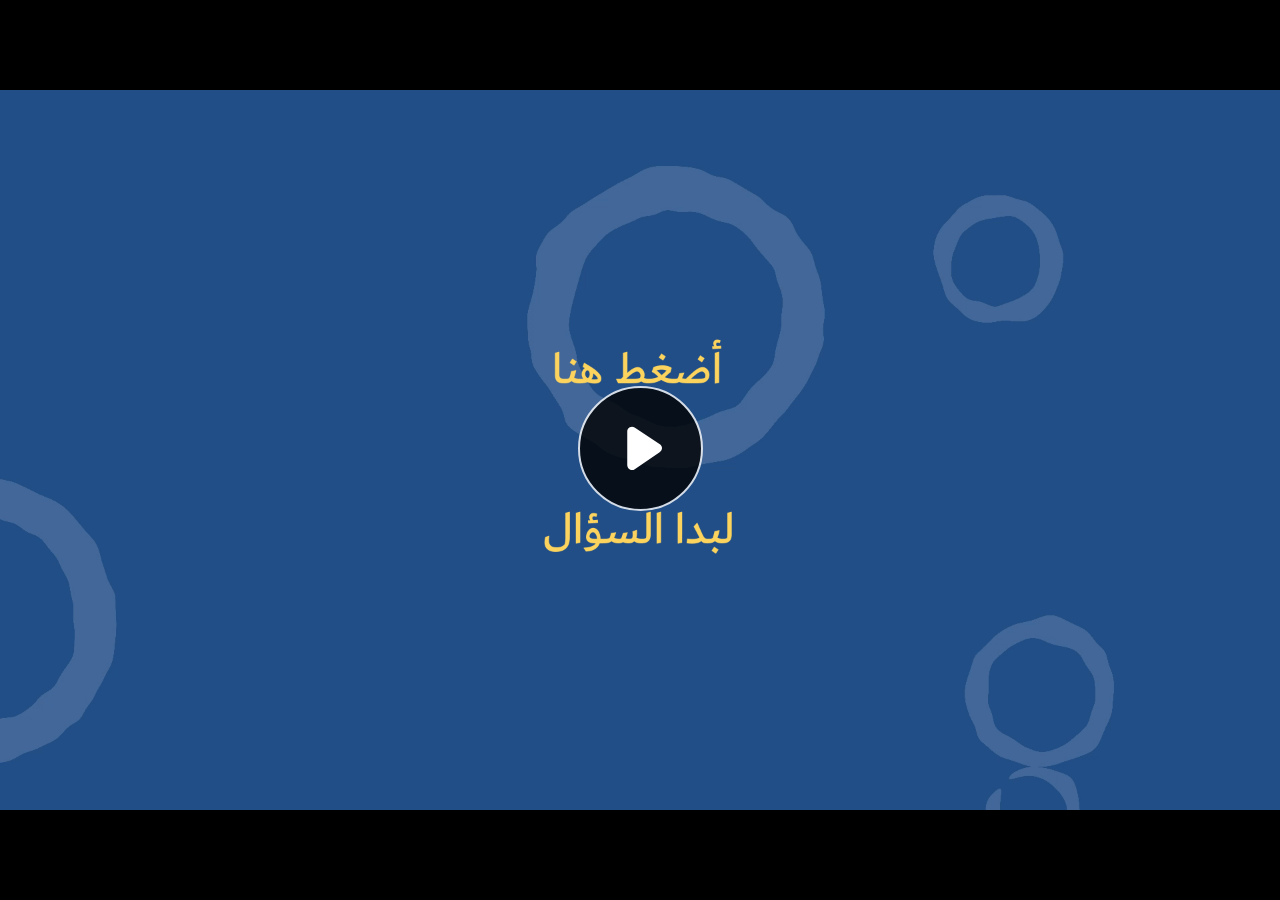
==== index.html @ 85e9596c "G4 AR REV" ====
﻿<!doctype html>
<html lang="en-US">
<head>
  <meta charset="utf-8">
  <!-- Created using Storyline 360 - http://www.articulate.com  -->
  <!-- version: 3.69.28997.0 -->
  <title>G4 AR Q7</title>
  <meta http-equiv="x-ua-compatible" content="IE=edge"/>
  <meta name="viewport" content="width=device-width,initial-scale=1,user-scalable=no,shrink-to-fit=no,minimal-ui"/>
  <meta name="apple-mobile-web-app-capable" content="yes"/>
  <style>
    html, body { height: 100%; padding: 0; margin: 0 }
    #app { height: 100%; width: 100%; }
  </style>

  <script>
    window.DS = {};
    window.globals = {
      DATA_PATH_BASE: '',
      HAS_FRAME: true,
      HAS_SLIDE: true,

      lmsPresent: false,
      tinCanPresent: false,
      cmi5Present: false,
      aoSupport: false,
      scale: 'noscale',
      captureRc: false,
      browserSize: 'optimal',
      bgColor: '#282828',
      features: 'AccessibleVideo,ConnectionMessages,FullScreenToggle,InsertSvgPicture,LayerPresentAsDialog,MultipleQuizTracking,UpdatedThemeEditor',
      themeName: 'unified',
      preloaderColor: '#FFFFFF',
      suppressAnalytics: false,
      productChannel: 'stable',
      publishSource: 'storyline',
      aid: 'aid|b421d26d-fbc6-42c6-bcc0-f542d4e791cf',
      cid: '28c22962-cf52-42b7-b49f-55ad1c230187',
      playerVersion: '3.69.28997.0',
      publishTimestamp: '2022-12-01T13:16:02.9876521Z',
      maxIosVideoElements: 10,
      connectionSettings: { message: 'You%20are%20offline.%20Trying%20to%20reconnect...', useDarkTheme: false },

      
      parseParams: function(qs) {
        if (window.globals.parsedParams != null) {
          return window.globals.parsedParams;
        }
        qs = (qs || window.location.search.substr(1)).split('+').join(' ');
        var params = {},
            tokens,
            re = /[?&]?([^=]+)=([^&]*)/g;

        while (tokens = re.exec(qs)) {
          params[decodeURIComponent(tokens[1]).trim()] =
            decodeURIComponent(tokens[2]).trim();
        }
        window.globals.parsedParams = params;
        return params;
      }

    };
  </script>
  <script>
    var isIe11 = ('ActiveXObject' in window || window.MSBlobBuilder != null)
      && window.msCrypto != null && !window.ActiveXObject;
    if (isIe11) {
      window.globals.unsupportedBrowser = true;
      document.write(atob('[base64]'));
    }
  </script>
  
  <script>window.THREE = { };</script>
  
</head>
<body style="background: #282828" class="cs-HTML theme-unified">
  <!-- 360 -->
  <script>!function(e){var i=/iPhone/i,o=/iPod/i,n=/iPad/i,t=/(?=.*\bAndroid\b)(?=.*\bMobile\b)/i,d=/Android/i,s=/(?=.*\bAndroid\b)(?=.*\bSD4930UR\b)/i,b=/(?=.*\bAndroid\b)(?=.*\b(?:KFOT|KFTT|KFJWI|KFJWA|KFSOWI|KFTHWI|KFTHWA|KFAPWI|KFAPWA|KFARWI|KFASWI|KFSAWI|KFSAWA)\b)/i,r=/IEMobile/i,h=/(?=.*\bWindows\b)(?=.*\bARM\b)/i,a=/BlackBerry/i,l=/BB10/i,p=/Opera Mini/i,f=/(CriOS|Chrome)(?=.*\bMobile\b)/i,u=/(?=.*\bFirefox\b)(?=.*\bMobile\b)/i,c=new RegExp("(?:Nexus 7|BNTV250|Kindle Fire|Silk|GT-P1000)","i"),w=function(e,i){return e.test(i)},A=function(e){var A=e||navigator.userAgent,v=A.split("[FBAN");if(void 0!==v[1]&&(A=v[0]),this.apple={phone:w(i,A),ipod:w(o,A),tablet:!w(i,A)&&w(n,A),device:w(i,A)||w(o,A)||w(n,A)},this.amazon={phone:w(s,A),tablet:!w(s,A)&&w(b,A),device:w(s,A)||w(b,A)},this.android={phone:w(s,A)||w(t,A),tablet:!w(s,A)&&!w(t,A)&&(w(b,A)||w(d,A)),device:w(s,A)||w(b,A)||w(t,A)||w(d,A)},this.windows={phone:w(r,A),tablet:w(h,A),device:w(r,A)||w(h,A)},this.other={blackberry:w(a,A),blackberry10:w(l,A),opera:w(p,A),firefox:w(u,A),chrome:w(f,A),device:w(a,A)||w(l,A)||w(p,A)||w(u,A)||w(f,A)},this.seven_inch=w(c,A),this.any=this.apple.device||this.android.device||this.windows.device||this.other.device||this.seven_inch,this.phone=this.apple.phone||this.android.phone||this.windows.phone,this.tablet=this.apple.tablet||this.android.tablet||this.windows.tablet,"undefined"==typeof window)return this},v=function(){var e=new A;return e.Class=A,e};"undefined"!=typeof module&&module.exports&&"undefined"==typeof window?module.exports=A:"undefined"!=typeof module&&module.exports&&"undefined"!=typeof window?module.exports=v():"function"==typeof define&&define.amd?define("isMobile",[],e.isMobile=v()):e.isMobile=v()}(this);
    window.isMobile.apple.tablet = window.isMobile.apple.tablet ||
      (navigator.platform === 'MacIntel' && navigator.maxTouchPoints > 1);
    window.isMobile.apple.device = window.isMobile.apple.device || window.isMobile.apple.tablet;
    window.isMobile.tablet = window.isMobile.tablet || window.isMobile.apple.tablet;
    window.isMobile.any = window.isMobile.any || window.isMobile.apple.tablet;
  </script>

  <div id="focus-sink" tabindex="-1"></div>

  <div id="preso"></div>
  <script>
    (function() {

      var classTypes = [ 'desktop', 'mobile', 'phone', 'tablet' ];

      var addDeviceClasses = function(prefix, testObj) {
        var curr, i;
        for (i = 0; i < classTypes.length; i++) {
          curr = classTypes[i];
          if (testObj[curr]) {
            document.body.classList.add(prefix + curr);
          }
        }
      };

      var params = window.globals.parseParams(),
          isDevicePreview = params.devicepreview === '1',
          isPhoneOverride = params.deviceType === 'phone' || (isDevicePreview && params.phone == '1'),
          isTabletOverride = (params.deviceType === 'tablet' || isDevicePreview) && !isPhoneOverride,
          isMobileOverride = isPhoneOverride || isTabletOverride;

      var deviceView = {
        desktop: !window.isMobile.any && !isMobileOverride,
        mobile: window.isMobile.any || isMobileOverride,
        phone: isPhoneOverride || (window.isMobile.phone && !isTabletOverride),
        tablet: isTabletOverride || window.isMobile.tablet
      };

      window.globals.deviceView = deviceView;
      window.isMobile.desktop = !window.isMobile.any;
      window.isMobile.mobile = window.isMobile.any;

      addDeviceClasses('view-', deviceView);

    })();
  </script>
  
  <script src='story_content/user.js' type=text/javascript></script>
  <div class="slide-loader"></div>

  <script>
    var doc = document, loader = doc.body.querySelector('.slide-loader'); [ 1, 2, 3 ].forEach(function(n) { var d = doc.createElement('div'); d.style.backgroundColor = window.globals.preloaderColor; d.classList.add('mobile-loader-dot'); d.classList.add('dot' + n); loader.appendChild(d); });
  </script>

  <div class="mobile-load-title-overlay" style="display: none">
    <div class="mobile-load-title">G4 AR Q7</div>
  </div>

  <div class="mobile-chrome-warning"></div>

  
<style>
  .warn-connection-dialog {
    display: none;
    background: transparent;
    pointer-events: none;
    position: fixed;
    left: 0;
    top: 0;
    width: 100%;
    height: 100%;
    z-index: 999;
  }

  .warn-connection-content {
    border-radius: 4px;
    background: white;
    border: 1px solid #E7E7E7;
    color: #333333;
    box-shadow: 0 2px 4px rgba(0, 0, 0, 0.25);
    transition: all 150ms ease-out;
    position: absolute;
    white-space: nowrap;
  }

  .view-phone.is-landscape .warn-connection-content {
    left: 23px;
    bottom: 23px;
  }

  .view-tablet.is-landscape .warn-connection-content {
    left: 50%;
    top: 20px;
    transform: translateX(-50%);
  }

  .is-portrait .warn-connection-content {
    transform: translate(-50%, calc(-100% - 15px));
  }

  .warn-connection-content p {
    display: inline-block;
    margin: 0 8px 0 0;
    line-height: 33px;
    font-size: 11px;
  }

  .warn-connection-content svg {
    position: relative;
    vertical-align: middle;
    margin: 0 2px 2px 8px;
  }

  .view-desktop .warn-connection-content {
    left: 1.5em;
    bottom: 1.5em;
  }

  .view-desktop .warn-connection-content p {
    font-size: 1.1em;
  }

  .is-offline .warn-connection-dialog {
    display: block;
  }

  .is-offline .cs-panel * {
    pointer-events: none !important;
  }

  .is-offline .cs-panel {
    pointer-events: all !important;
  }

  .is-offline #nav-controls * {
    pointer-events: none !important;
  }

  .is-offline #nav-controls {
    pointer-events: all !important;
  }
</style>

<div class="warn-connection-dialog">
  <div class="warn-connection-content">
    <svg width="17" height="15" viewBox="0 0 17 15" xmlns="http://www.w3.org/2000/svg">
      <path fill="#8F0000" stroke="white" d="M16.07,12.98 L15.88,12.23 L9.51,1.21 C8.97,0.26,7.6,0.26,7.06,1.21 L0.69,12.23 C0.15,13.16,0.81,14.36,1.91,14.36 H14.65 C15.47,14.36,16.05,13.7,16.07,12.98 Z"/>
      <path fill="white" stroke="white" d="M8.58,5.5 C8.35,5.28,8.5,5.35,8.21,5.32 C8.09,5.35,7.97,5.49,7.96,5.67 C7.97,5.79,7.98,5.92,7.98,6.04 L7.98,6.04 C7.99,6.17,8,6.31,8.01,6.43 L8.01,6.44 C8.03,6.92,8.06,7.41,8.09,7.9 L8.09,7.9 C8.12,8.39,8.14,8.88,8.17,9.37 C8.17,9.39,8.18,9.42,8.2,9.44 C8.23,9.46,8.25,9.47,8.28,9.47 C8.31,9.47,8.34,9.46,8.35,9.44 C8.37,9.43,8.38,9.4,8.39,9.35 L8.39,9.34 C8.39,9.24,8.4,9.15,8.4,9.05 L8.4,9.05 C8.41,8.96,8.41,8.86,8.42,8.75 C8.43,8.44,8.45,8.12,8.47,7.81 L8.47,7.81 C8.49,7.49,8.51,7.18,8.53,6.87 C8.55,6.46,8.56,6.05,8.59,5.64 L8.6,5.62 C8.6,5.57,8.59,5.53,8.58,5.5 L8.21,5.32 Z"/>
      <circle fill="white" stroke="white" cx="8.3" cy="11.35" r="0.3"/>
    </svg>
    <p>You are offline. Trying to reconnect...</p>
  </div>
</div>

<script>
  (function() {
    window.DS.connection = {
      warningShown: false,
      assets: {},
      loadingAssetGroup: false,
      retryDelay: 500
    };

    // @TODO this is POC code and can be cleaned up a bit more if we move forward
    // with the feature



    // The `window.globals.features` variable must be set in `webpack.dev.config` when testing locally - it is not enough
    // to have it in the data - but it must be set there as well.
    var useConnectionMessages = window.AbortController != null &&
      window.location.protocol != 'file:' &&
      window.globals.features.indexOf('ConnectionMessages') != -1;

    window.DS.connection.useConnectionMessages = useConnectionMessages

    var assetCount = 0;
    var checkLoadedId;
    var connectionSettings = window.globals.connectionSettings;

    if (useConnectionMessages && connectionSettings != null) {
      var contentEl = document.querySelector('.warn-connection-content');
      var messageEl = contentEl.querySelector('p')

      if (connectionSettings.useDarkTheme) {
        contentEl.style.borderColor = '#BABBBA';
        contentEl.style.backgroundColor = '#282828';
        contentEl.style.color = '#FFFFFF';
      }

      if (connectionSettings.message != null) {
        messageEl.textContent = window.decodeURIComponent(connectionSettings.message);
      }
    }

    function checkAssetsReady() {
      for (var i in DS.connection.assets) {
        if (!DS.connection.assets[i].success) {
          return false;
        }
      }
      return true;
    }

    function stopAssetGroup() {
      if (!useConnectionMessages) { return; }

      assetCount = 0;

      DS.connection.oldAssetGroup = DS.connection.assets;
      DS.connection.assets = {};
      DS.connection.loadingAssetGroup = false;
      clearInterval(checkLoadedId);
    }

    function startAssetGroup() {
      if (!useConnectionMessages) { return; }
      var ticks = 0;
      clearInterval(checkLoadedId);
      checkLoadedId = setInterval(function() {
        var loaded = 0;
        if (assetCount === 0 && loaded === 0) {
          clearInterval(checkLoadedId);
          return;
        }

        for (var i in DS.connection.assets) {
          if (DS.connection.assets[i].success) {
            loaded++;
          }
        }

        if (assetCount === loaded && checkAssetsReady()) {
          for (var i in DS.connection.assets) {
            if (DS.connection.assets[i].action) {
              DS.connection.assets[i].action();
            }
          }
          hideWarning();
          stopAssetGroup();
        }
      }, 100)
    }

    function requiredAsset(url, action, retry, type) {
      if (!useConnectionMessages) { return; }
      if (DS.connection.assets[url]) { return; }

      DS.connection.assets[url] = {
        success: false, action: action, retry: retry, type: type
      };
      assetCount = Object.keys(DS.connection.assets).length;
      if (!DS.connection.loadingAssetGroup) {
        startAssetGroup();
      }
      DS.connection.loadingAssetGroup = true;
    }

    function assetLoaded(url) {
      if (!useConnectionMessages) { return; }
      if (DS.connection.assets[url]) {
        DS.connection.assets[url].success = true;
      }
    }

    function assetFailed(url) {
      if (!useConnectionMessages) { return; }
      if (!DS.connection.assets[url]) {
        if (/\.js$/.test(url)) {
          setTimeout(function() {
            if (DS.connection.lastSlideLoaded != null) {
              DS.connection.lastSlideLoaded();
            }
          }, DS.connection.retryDelay);
        }
        return;
      }
      if (!DS.connection.warningShown) { showWarning(); }
      if (DS.connection.assets[url].retry) {
        setTimeout(function() {
          if (!DS.connection.assets[url].success) {
            DS.connection.assets[url].retry()
          }
        }, DS.connection.retryDelay);
      }
    }

    function hideWarning() {
      document.body.classList.remove('is-offline');
      DS.connection.warningShown = false;
    }
    DS.connection.hideWarning = hideWarning

    function showWarning(btn) {
      document.body.classList.add('is-offline')
      DS.connection.warningShown = true;
      updateWarningPosition();
    }

    function updateWarningPosition() {
      if (!DS.connection.warningShown) {
        return;
      }

      var isPortrait = document.body.classList.contains('is-portrait');
      var warningEl = document.querySelector('.warn-connection-content');

      if (isPortrait) {
        var slide = document.querySelector('.primary-slide');
        var slideRect = slide.getBoundingClientRect();

        warningEl.style.top = `${slideRect.top}px`
        warningEl.style.left = `${slideRect.left + slideRect.width / 2}px`
      } else {
        warningEl.style.top = null;
        warningEl.style.left = null;
      }

      window.requestAnimationFrame(updateWarningPosition);
    }

    // these will all be noops if the feature flag isn't set in
    // the data and `window.globals.features`
    DS.connection.requiredAsset = requiredAsset;
    DS.connection.assetLoaded = assetLoaded;
    DS.connection.assetFailed = assetFailed;
    DS.connection.stopAssetGroup = stopAssetGroup;
    DS.connection.startAssetGroup = startAssetGroup;
  })();
</script>


  <script>
    
    if (window.autoSpider && window.vInterfaceObject) {
      document.querySelector('.mobile-load-title-overlay').style.display = 'none';
    }
  </script>

  

  <link rel="stylesheet" href="html5/data/css/output.min.css" data-noprefix/>
</body>
<script src="html5/lib/scripts/bootstrapper.min.js"></script>
</html>
---- html5/data/css/output.min.css ----
@font-face {
  font-family: 'LatoBold Charset1_ Bold0721B76B';
  src: url('[data-uri]');
  font-style: normal;
  font-weight: normal;
}
@font-face {
  font-family: 'Lato Charset1_ 5e6Li6mH6DFB8299';
  src: url('[data-uri]');
  font-style: normal;
  font-weight: normal;
}
@font-face {
  font-family: 'Dubai Charset1_ 5fTu2Fq7E9A4AC2';
  src: url('[data-uri]');
  font-style: normal;
  font-weight: normal;
}
@font-face {
  font-family: 'Arial Charset1_ 6Ni84mKB35016BB';
  src: url('[data-uri]');
  font-style: normal;
  font-weight: normal;
}
@font-face {
  font-family: 'DubaiBold Charset1_BoldE6E745BE';
  src: url('[data-uri]');
  font-style: normal;
  font-weight: normal;
}
@font-face {
  font-family: 'Dubai Charset0_v8wz5Y8k741D6E07';
  src: url('[data-uri]');
  font-style: normal;
  font-weight: normal;
}
@font-face {
  font-family: 'Arial Charset0_v8wz5YMo9EE9FF07';
  src: url('[data-uri]');
  font-style: normal;
  font-weight: normal;
}
@font-face {
  font-family: 'DubaiBold Charset0_BoldD2773439';
  src: url('[data-uri]');
  font-style: normal;
  font-weight: normal;
}
.cs-HTML {
  background: rgba(40, 40, 40, 1);
}
.cs-npnxnanbnsnfns00000000001 .cs-infopanel  {
  box-shadow: 0 1px 0 rgba(0, 0, 0, 0);
  background: rgba(255, 255, 255, 1);
}
.cs-npnxnanbnsnfns00000000001 .cs-infopanel .cs-link {
  color: rgba(186, 187, 186, 1);
}
.cs-npnxnanbnsnfns00000000001 .cs-infopanel .cs-link:hover {
  color: rgba(255, 255, 255, 1);
}
.cs-npnxnanbnsnfns00000000001 .cs-infopanel .cs-name {
  color: rgba(68, 68, 68, 1);
}
.cs-npnxnanbnsnfns00000000001 .cs-infopanel .cs-title {
  color: rgba(153, 153, 153, 1);
}
.cs-npnxnanbnsnfns00000000001 .cs-infopanelpopup  {
  box-shadow: 0 1px 0 rgba(0, 0, 0, 0);
  background: rgba(0, 0, 0, 0);
}
.cs-npnxnanbnsnfns00000000001 .cs-infopanelpopup .cs-link {
  color: rgba(255, 0, 0, 1);
}
.cs-npnxnanbnsnfns00000000001 .cs-infopanelpopup .cs-link:hover {
  color: rgba(255, 255, 255, 1);
}
.cs-npnxnanbnsnfns00000000001 .cs-infopanelpopup .cs-name {
  color: rgba(255, 255, 255, 1);
}
.cs-npnxnanbnsnfns00000000001 .cs-infopanelpopup .cs-bio {
  color: rgba(186, 187, 186, 1);
}
.cs-npnxnanbnsnfns00000000001 .cs-timer  {
  color: rgba(186, 187, 186, 1);
}
.cs-npnxnanbnsnfns00000000001 .cs-duration stop:first-child {
  stop-color: rgba(60, 60, 60, 1);
}
.cs-npnxnanbnsnfns00000000001 .cs-duration stop:last-child {
  stop-color: rgba(60, 60, 60, 1);
}
.cs-npnxnanbnsnfns00000000001 .cs-elapsed stop:first-child {
  stop-color: rgba(254, 227, 71, 1);
}
.cs-npnxnanbnsnfns00000000001 .cs-elapsed stop:last-child {
  stop-color: rgba(254, 227, 71, 1);
}
.cs-npnxnanbnsnfns00000000001 .cs-timer .cs-pie .cs-innerstroke {
  stroke: rgba(199, 199, 199, 1);
}
.cs-npnxnanbnsnfns00000000001 .cs-timer .cs-pie .cs-innerborder {
  stroke: rgba(255, 255, 255, 1);
}
.cs-npnxnanbnsnfns00000000001 .cs-window  {
  box-shadow: 0 8px 5px rgba(0, 0, 0, 0.2);
  border-color: rgba(49, 99, 0, 0);
  background: rgba(33, 33, 33, 1);
  color: rgba(248, 248, 248, 1);
}
.cs-npnxnanbnsnfns00000000001 .cs-window .cs-diva {
  border-color: rgba(78, 78, 78, 1);
}
.cs-npnxnanbnsnfns00000000001 .cs-window .cs-divb {
  border-color: rgba(78, 78, 78, 0);
}
.cs-npnxnanbnsnfns00000000001 .cs-editor .cs-editor-slide {
  color: rgba(226, 226, 226, 1);
}
.cs-npnxnanbnsnfns00000000001 .cs-editor .cs-editor-html {
  color: rgba(186, 187, 186, 1);
}
.cs-npnxnanbnsnfns00000000001 .cs-editor .cs-editor-button {
  text-shadow: 0 1px 0 rgba(0, 0, 0, 0);
  color: rgba(255, 255, 255, 1);
  border-color: rgba(211, 211, 211, 1);
  background: rgba(34, 34, 34, 1);
}
.cs-npnxnanbnsnfns00000000001 .cs-editor .cs-editor-button:hover {
  background: rgba(68, 68, 68, 1);
}
.cs-npnxnanbnsnfns00000000001 .cs-editor .cs-editor-button:active {
  background: rgba(68, 68, 68, 1);
}
.cs-npnxnanbnsnfns00000000001 .cs-listitem  {
  color: rgba(186, 187, 186, 1);
  border-color: none;
  border: 1px solid transparent;
}
.cs-npnxnanbnsnfns00000000001 .cs-listitem:hover {
  background: rgba(255, 255, 255, 0.06);
  border-color: rgba(108, 108, 108, 1) !important;
  border-width: 1px;
  border-radius: 2px;
  border-style: solid;
  box-sizing: border-box;
}
.cs-npnxnanbnsnfns00000000001 .cs-listitem.hover {
  background: rgba(255, 255, 255, 0.06);
  border-color: rgba(108, 108, 108, 1) !important;
  border-width: 1px;
  border-radius: 2px;
  border-style: solid;
  box-sizing: border-box;
}
.cs-npnxnanbnsnfns00000000001 .cs-glossary  {
  color: rgba(186, 187, 186, 1);
}
.cs-npnxnanbnsnfns00000000001 .cs-glossary .cs-scrolling-panel {
  background: rgba(0, 0, 0, 0);
}
.cs-npnxnanbnsnfns00000000001 .cs-glossary .cs-term.cs-selected .cs-choice-list-trigger {
  color: rgba(255, 255, 255, 1);
  background: rgba(255, 255, 255, 1);
}
.cs-npnxnanbnsnfns00000000001 .cs-glossary .cs-term.cs-selected .cs-choice-list-trigger:focus {
  color: rgba(255, 255, 255, 1);
  background: rgba(255, 255, 255, 1);
}
.cs-npnxnanbnsnfns00000000001 .cs-glossary .cs-term:hover .cs-choice-list-trigger {
  background: rgba(186, 187, 186, 1);
}
.cs-npnxnanbnsnfns00000000001 .cs-glossary .cs-term.hover .cs-choice-list-trigger {
  background: rgba(186, 187, 186, 1);
}
.cs-npnxnanbnsnfns00000000001 .cs-glossary .cs-term .cs-choice-list-trigger:focus {
  background: rgba(186, 187, 186, 1);
}
.cs-npnxnanbnsnfns00000000001 .cs-glossary .cs-diva {
  border-color: rgba(0, 0, 0, 0);
}
.cs-npnxnanbnsnfns00000000001 .cs-glossary .cs-divb {
  border-color: rgba(0, 0, 0, 0);
}
.cs-npnxnanbnsnfns00000000001 .cs-glossary .cs-divc {
  border-color: rgba(0, 0, 0, 0);
}
.cs-npnxnanbnsnfns00000000001 .cs-glossary .cs-heading {
  color: rgba(248, 248, 248, 1);
  font-weight: 700;
}
.note-content p span {
  color: rgba(186, 187, 186, 1);
  line-height: 1.4em;
  font-size: 103.769%;
}
.cs-npnxnanbnsnfns00000000001 .cs-resource .cs-separator {
  border-color: rgba(0, 0, 0, 0);
}
.cs-npnxnanbnsnfns00000000001 .cs-outline  {
  color: rgba(45, 45, 45, 1);
}
.cs-npnxnanbnsnfns00000000001 .cs-outline .cs-diva {
  border-color: rgba(0, 0, 0, 0);
}
.cs-npnxnanbnsnfns00000000001 .cs-outline .cs-divb {
  border-color: rgba(0, 0, 0, 0);
}
.cs-npnxnanbnsnfns00000000001 .cs-outline .cs-divc {
  border-color: rgba(0, 0, 0, 0);
}
.cs-npnxnanbnsnfns00000000001 .cs-outline .cs-search-filter:hover {
  color: rgba(0, 0, 0, 0);
}
.cs-npnxnanbnsnfns00000000001 .cs-outline .cs-search-filter.hover {
  color: rgba(0, 0, 0, 0);
}
.cs-npnxnanbnsnfns00000000001 .cs-transcript  {
  color: rgba(255, 255, 255, 1);
}
.cs-npnxnanbnsnfns00000000001 .cs-transcript .cs-div {
  border-color: rgba(0, 0, 0, 0);
}
.cs-npnxnanbnsnfns00000000001 .cs-tabs:not(.topmenu-item) {
  color: rgba(248, 248, 248, 1);
}
.cs-npnxnanbnsnfns00000000001 .cs-tabs .cs-inner-button:not(.topmenu-item) {
  text-shadow: 0 1px 0 rgba(0, 0, 0, 0);
}
.cs-npnxnanbnsnfns00000000001 .cs-tabs:hover:not(.topmenu-item) {
  color: rgba(248, 248, 248, 1);
}
.cs-npnxnanbnsnfns00000000001 .cs-tabs.cs-selected {
  background: rgba(0, 0, 0, 0);
  color: rgba(248, 248, 248, 1);
}
.cs-npnxnanbnsnfns00000000001 .cs-seekcontrol  {
  background: rgba(0, 0, 0, 0);
  border-color: rgba(0, 0, 0, 0);
}
.cs-npnxnanbnsnfns00000000001 .cs-seekcontrol .cs-button:hover .cs-icon {
  fill: rgba(255, 255, 255, 1);
}
.cs-npnxnanbnsnfns00000000001 .cs-seekcontrol .cs-button.hover .cs-icon {
  fill: rgba(255, 255, 255, 1);
}
.cs-npnxnanbnsnfns00000000001 .cs-seekcontrol .cs-button .cs-icon-shadow {
  fill: rgba(0, 0, 0, 0);
}
.cs-npnxnanbnsnfns00000000001 .cs-seekcontrol .cs-button .cs-icon {
  fill: rgba(180, 180, 180, 1);
}
.cs-npnxnanbnsnfns00000000001 .cs-seekcontrol .cs-seek .cs-fill {
  background: rgba(255, 255, 255, 0.6);
}
.cs-npnxnanbnsnfns00000000001 .cs-seekcontrol .cs-seek {
  background: rgba(108, 108, 108, 1);
  border-color: rgba(0, 0, 0, 0);
}
.cs-npnxnanbnsnfns00000000001 .cs-searchinput .cs-input {
  color: rgba(186, 187, 186, 1);
  border-color: rgba(0, 0, 0, 0);
  background: rgba(255, 255, 255, 0.06);
}
.cs-npnxnanbnsnfns00000000001 .cs-searchinput .cs-input:focus {
  color: rgba(248, 248, 248, 1);
  background: rgba(41, 41, 41, 1);
}
.cs-npnxnanbnsnfns00000000001 .cs-searchinput .cs-input:hover {
  box-shadow: inset 0 0 1px 0 rgba(69, 126, 19, 0);
}
.cs-npnxnanbnsnfns00000000001 .cs-searchinput .cs-input.hover {
  box-shadow: inset 0 0 1px 0 rgba(69, 126, 19, 0);
}
.cs-npnxnanbnsnfns00000000001 .cs-searchinput .cs-button .cs-icon {
  fill: rgba(186, 187, 186, 1);
}
.cs-npnxnanbnsnfns00000000001 .cs-searchinput .cs-button:hover {
  fill: rgba(63, 133, 0, 1);
}
.cs-npnxnanbnsnfns00000000001 .cs-searchinput .cs-button.hover {
  fill: rgba(63, 133, 0, 1);
}
.cs-npnxnanbnsnfns00000000001 .cs-menu  {
  box-shadow: 0 1px 0 rgba(0, 0, 0, 0);
  background: rgba(33, 33, 33, 1);
}
.cs-npnxnanbnsnfns00000000001 .cs-topmenu-item.active .cs-tab {
  background: rgba(33, 33, 33, 1);
}
.cs-npnxnanbnsnfns00000000001 .cs-logo  {
  box-shadow: 0 1px 0 rgba(37, 75, 0, 1);
  background: rgba(255, 255, 255, 0);
}
.cs-npnxnanbnsnfns00000000001 .cs-checkbox  {
  color: rgba(255, 255, 255, 1);
}
.cs-npnxnanbnsnfns00000000001 .cs-checkbox:hover {
  border-color: rgba(175, 221, 130, 1);
}
.cs-npnxnanbnsnfns00000000001 .cs-checkbox.hover {
  border-color: rgba(175, 221, 130, 1);
}
.cs-npnxnanbnsnfns00000000001 .cs-checkbox .cs-box {
  color: rgba(255, 255, 255, 1);
  border-color: rgba(42, 83, 0, 1);
}
.cs-npnxnanbnsnfns00000000001 .cs-checkbox .cs-box:checked::after {
  color: rgba(43, 196, 0, 1);
}
.cs-npnxnanbnsnfns00000000001 .cs-button  {
  text-shadow: 0 1px 0 rgba(0, 0, 0, 0);
  color: rgba(186, 187, 186, 1);
  border-color: rgba(0, 0, 0, 0);
  background: rgba(0, 0, 0, 0);
  box-shadow: 0 1px 0 rgba(0, 0, 0, 0);
}
.cs-npnxnanbnsnfns00000000001 .cs-button .cs-icon {
  fill: rgba(186, 187, 186, 1);
}
.cs-npnxnanbnsnfns00000000001 .cs-button .cs-icon-shadow {
  fill: rgba(0, 0, 0, 0);
}
.cs-npnxnanbnsnfns00000000001 .cs-button:hover {
  background: rgba(248, 248, 248, 1);
}
.cs-npnxnanbnsnfns00000000001 .cs-button.hover {
  background: rgba(248, 248, 248, 1);
}
.cs-npnxnanbnsnfns00000000001 .cs-button:active {
  background: rgba(0, 0, 0, 0);
}
.cs-npnxnanbnsnfns00000000001 .cs-button.cs-disabled:hover {
  background: rgba(0, 0, 0, 0);
}
.cs-npnxnanbnsnfns00000000001 .cs-button.cs-disabled.hover {
  background: rgba(0, 0, 0, 0);
}
.cs-npnxnanbnsnfns00000000001 .cs-button.cs-disabled:active {
  background: rgba(0, 0, 0, 0);
}
.cs-npnxnanbnsnfns00000000001 .cs-button.cs-volume:hover {
  background: rgba(0, 0, 0, 0);
}
.cs-npnxnanbnsnfns00000000001 .cs-button.cs-volume.hover {
  background: rgba(0, 0, 0, 0);
}
.cs-npnxnanbnsnfns00000000001 .cs-button.cs-volume:active {
  background: rgba(0, 0, 0, 0);
}
.cs-npnxnanbnsnfns00000000001.cs-base  {
  color: rgba(186, 187, 186, 1);
  border-color: rgba(40, 40, 40, 1);
  background: rgba(40, 40, 40, 1);
}
.cs-npnxnanbnsnfns00000000001.cs-base .cs-separator .cs-diva {
  background: rgba(69, 69, 69, 1);
}
.cs-npnxnanbnsnfns00000000001.cs-base .cs-separator .cs-divb {
  background: rgba(0, 0, 0, 0);
}
.cs-npnxnanbnsnfns00000000001.cs-base .cs-topmenu-item.active .cs-tab {
  border-color: rgba(69, 69, 69, 1);
}
.cs-npnxnanbnsnfns00000000001.cs-base .cs-topmenu-item.active .cs-panel {
  border-color: rgba(69, 69, 69, 1);
}
.cs-npnxnanbnsnfns00000000001.cs-base .cs-left {
  background: rgba(33, 33, 33, 1);
}
.cs-npnxnanbnsnfns00000000001.cs-base .cs-area-primary .cs-slide-container {
  background: rgba(40, 40, 40, 1);
}
.cs-npnxnanbnsnfns00000000001.cs-base.cs-custom-theme .cs-brandhighlight-bg {
  background: rgba(79, 189, 244, 1) !important;
}
.cs-npnxnanbnsnfns00000000001.cs-base.cs-custom-theme .cs-brandhighlight-secondary-bg {
  background: rgba(255, 255, 255, 1) !important;
}
.cs-npnxnanbnsnfns00000000001.cs-base.cs-custom-theme .cs-brandhighlight-border {
  border-color: rgba(79, 189, 244, 1) !important;
}
.cs-npnxnanbnsnfns00000000001.cs-base.cs-custom-theme .cs-brandhighlight-text {
  color: rgba(79, 189, 244, 1) !important;
}
.cs-npnxnanbnsnfns00000000001.cs-base.cs-custom-theme .cs-brandhighlight-fill {
  fill: rgba(79, 189, 244, 1) !important;
}
.cs-npnxnanbnsnfns00000000001.cs-base.cs-custom-theme .cs-listitem.cs-selected {
  background-color: rgba(255, 255, 255, 0.06) !important;
}
.cs-npnxnanbnsnfns00000000001 .cs-volume::-moz-range-thumb {
  border-color: rgba(43, 85, 0, 1);
  box-shadow: inset 0 0 1px 0 rgba(43, 85, 0, 1);
  background: rgba(255, 255, 255, 1);
}
.cs-npnxnanbnsnfns00000000001 .cs-volume::-ms-thumb {
  border-color: rgba(43, 85, 0, 1);
  box-shadow: inset 0 0 1px 0 rgba(43, 85, 0, 1);
  background: rgba(255, 255, 255, 1);
}
.cs-npnxnanbnsnfns00000000001 .cs-volume::-webkit-slider-thumb {
  border-color: rgba(43, 85, 0, 1);
  box-shadow: inset 0 0 1px 0 rgba(43, 85, 0, 1);
  background: rgba(255, 255, 255, 1);
}
.cs-npnxnanbnsnfns00000000001 .cs-volume::-moz-range-track {
  border-color: rgba(66, 140, 1, 1);
  background: rgba(108, 108, 108, 1);
}
.cs-npnxnanbnsnfns00000000001 .cs-volume::-ms-track {
  border-color: rgba(66, 140, 1, 1);
  background: rgba(108, 108, 108, 1);
}
.cs-npnxnanbnsnfns00000000001 .cs-volume::-webkit-slider-runnable-track {
  border-color: rgba(66, 140, 1, 1);
  background: rgba(108, 108, 108, 1);
}
body.show-focus .tab-focus-box {
  box-shadow: 0 0 0 1px rgba(255, 255, 0, 1), 0 0 0 3px rgba(0, 32, 96, 1), 0 0 5px 5px rgba(255, 255, 0, 1);
  border-color: transparent;
  outline: 2px transparent solid;
}
.skipnav {
  box-shadow: 0 0 0 1px rgba(255, 255, 0, 1), 0 0 0 3px rgba(0, 32, 96, 1), 0 0 5px 5px rgba(255, 255, 0, 1);
  border-color: transparent;
  outline: 2px transparent solid;
}
.cs-npnxnanbnsnfns00000000001 .cs-listitem:hover {
  color: none;
}
.cs-npnxnanbnsnfns00000000001 .cs-listitem.hover {
  color: none;
}
.cs-npnxnanbnsnfns00000000001 .cs-listitem.cs-viewed {
  color: #BABBBA;
}
.cs-npnxnanbnsnfns00000000001 .cs-listitem {
  color: #BABBBA;
}
.cs-npnxnanbnsnfns00000000001 .cs-listitem:hover .cs-icon-carrot * {
  fill: none;
}
.cs-npnxnanbnsnfns00000000001 .cs-listitem.hover .cs-icon-carrot * {
  fill: none;
}
.cs-npnxnanbnsnfns00000000001 .cs-listitem .cs-icon-carrot {
  color: none;
  top: calc(3px);
}
.cs-npnxnanbnsnfns00000000001 .cs-listitem .cs-icon-carrot .cs-shadow {
  color: #F8F8F8;
}
.cs-npnxnanbnsnfns00000000001 .item-collapsible .is-scene {
  color: #F8F8F8 !important;
  font-weight: 700;
}
.cs-npnxnanbnsnfns00000000001 .is-scene .cs-icon-carrot * {
  color: #F8F8F8 !important;
  font-weight: 700;
}
.cs-npnxnanbnsnfns00000000001 .is-scene:not(.outline-links-collapse) > a {
  color: #F8F8F8;
}
.cs-npnxnanbnsnfns00000000001 .is-scene:not(.outline-links-collapse) .cs-icon-carrot * {
  fill: none !important;
  color: #F8F8F8 !important;
}
.cs-npnxnanbnsnfns00000000001 .tabs, .cs-npnxnanbnsnfns00000000001 .cs-logo {
  border-bottom: 1px solid rgba(108, 108, 108, 1);
}
.cs-npnxnanbnsnfns00000000001 .area-secondary-wrapper:after {
  background-image: url('[data-uri]');
  background-size: 100%;
}
.cs-npnxnanbnsnfns00000000001 .panel-footer {
  background: #212121;
}
.cs-npnxnanbnsnfns00000000001 #outline-search {
  background: rgba(255, 255, 255, 0.06);
  border-color: rgba(108, 108, 108, 1);
  border-width: 1px;
  border-style: solid;
}
.cs-npnxnanbnsnfns00000000001 .topmenu-panel #outline-search {
  background: #545454;
}
.cs-npnxnanbnsnfns00000000001 .search-icon circle, .cs-npnxnanbnsnfns00000000001 .search-icon path {
  stroke: #BABBBA;
}
.cs-npnxnanbnsnfns00000000001 #outline-search input[type   =search] {
  color: #F8F8F8;
}
.cs-npnxnanbnsnfns00000000001 #outline-search ::-webkit-input-placeholder {
  color: #BABBBA !important;
}
.cs-npnxnanbnsnfns00000000001 #outline-search :-ms-input-placeholder {
  color: #BABBBA !important;
}
.cs-npnxnanbnsnfns00000000001 #outline-search ::-moz-placeholder {
  color: #BABBBA !important;
  opacity: 1;
}
.cs-npnxnanbnsnfns00000000001 .cs-topmenu-item.active, body:not(.is-touchable-tablet) .cs-npnxnanbnsnfns00000000001 .cs-topmenu-item:hover {
  color: #F8F8F8;
}
.cs-npnxnanbnsnfns00000000001 .cs-topmenu-item.button-tapped {
  color: #F8F8F8;
}
.cs-npnxnanbnsnfns00000000001 .cs-topmenu-item.active .cs-tab, .cs-npnxnanbnsnfns00000000001 .cs-topmenu-item .cs-tab {
  background: transparent !important;
  border: none !important;
}
.cs-npnxnanbnsnfns00000000001 .top-tabs-drop-icon div {
  background: #BABBBA;
}
.cs-npnxnanbnsnfns00000000001 .cs-panel.topmenu-panel .panel-content, .cs-npnxnanbnsnfns00000000001 .top-tabs-drop {
  background: #212121;
}
.cs-npnxnanbnsnfns00000000001 .cs-topmenu-item.active .cs-panel {
  background: #212121;
}
.cs-npnxnanbnsnfns00000000001 .cs-menu.topmenu-panel, .cs-npnxnanbnsnfns00000000001 .top-tabs-drop {
  border: 1px solid rgba(69, 69, 69, 1) !important;
  border-radius: 3px;
}
.cs-npnxnanbnsnfns00000000001 .resources .resources-list a:hover {
  background: rgba(255, 255, 255, 0.06);
}
body:not(.is-touchable-tablet) .cs-npnxnanbnsnfns00000000001 .resources .resources-list a:hover {
  background: rgba(255, 255, 255, 0.06);
}
.cs-npnxnanbnsnfns00000000001 .resources .resources-list a.hover {
  background: rgba(255, 255, 255, 0.06);
}
body:not(.is-touchable-tablet) .cs-npnxnanbnsnfns00000000001 .resources .resources-list a.hover {
  background: rgba(255, 255, 255, 0.06);
}
.cs-npnxnanbnsnfns00000000001 .resources .resources-list a.button-tapped {
  background: rgba(255, 255, 255, 0.06);
}
.cs-npnxnanbnsnfns00000000001 .cs-icon path, .cs-npnxnanbnsnfns00000000001 .cs-icon rect, .cs-npnxnanbnsnfns00000000001 .cs-icon polygon, .cs-npnxnanbnsnfns00000000001 .menu-icon-wrapper.menu-icon-wrapper-hover path {
  fill: #BABBBA;
}
.cs-npnxnanbnsnfns00000000001 .cs-icon .icon-stroke-only {
  fill: none !important;
  stroke: #BABBBA !important;
}
body:not(.is-touchable-tablet) .cs-npnxnanbnsnfns00000000001 .cs-button:hover .cs-icon path, body:not(.is-touchable-tablet) .cs-npnxnanbnsnfns00000000001 .cs-button:hover .cs-icon rect, body:not(.is-touchable-tablet) .cs-npnxnanbnsnfns00000000001 .cs-button:hover .cs-icon polygon {
  fill: #F8F8F8;
}
body:not(.is-touchable-tablet) .cs-npnxnanbnsnfns00000000001 .cs-tabs:hover .search-icon circle, body:not(.is-touchable-tablet) .cs-npnxnanbnsnfns00000000001 .cs-tabs:hover .search-icon path {
  stroke: #F8F8F8;
}
.cs-npnxnanbnsnfns00000000001 .cs-button.button-tapped .cs-icon path, .cs-npnxnanbnsnfns00000000001 .cs-button.button-tapped .cs-icon rect, .cs-npnxnanbnsnfns00000000001 .cs-button.button-tapped .cs-icon polygon {
  fill: #F8F8F8;
}
body:not(.is-touchable-tablet) .cs-npnxnanbnsnfns00000000001 .cs-button:hover .cs-icon .icon-stroke-only {
  fill: none !important;
  stroke: #F8F8F8 !important;
}
.cs-npnxnanbnsnfns00000000001 .cs-button:button-tapped .cs-icon .icon-stroke-only {
  fill: none !important;
  stroke: #F8F8F8 !important;
}
.cs-npnxnanbnsnfns00000000001 .menu-icon-wrapper.menu-icon-wrapper-hover svg path {
  fill: #F8F8F8;
}
.floating-sidebar:not(.sidebar-closed) .cs-npnxnanbnsnfns00000000001 #hamburger .menu-icon-wrapper svg path {
  fill: #BABBBA;
}
.floating-sidebar:not(.sidebar-closed) .cs-npnxnanbnsnfns00000000001 #hamburger .menu-icon-wrapper.menu-icon-wrapper-hover svg path {
  fill: #F8F8F8;
}
.cs-npnxnanbnsnfns00000000001 .volume .btn:before {
  background-image: url('[data-uri]');
}
.cs-npnxnanbnsnfns00000000001 .volume-track {
  background: #6C6C6C;
}
.cs-npnxnanbnsnfns00000000001 .volume-icon circle {
  stroke: #BABBBA;
}
.cs-npnxnanbnsnfns00000000001 .cs-settings > .settings-panel {
  background: #212121;
  border: 1px solid rgba(69, 69, 69, 1) !important;
  border-radius: 3px;
}
.cs-npnxnanbnsnfns00000000001 .cs-settings > .panel-down-arrow {
  fill: #212121;
}
.cs-npnxnanbnsnfns00000000001 .switch-toggle .border {
  stroke: #7C7C7C;
}
.cs-npnxnanbnsnfns00000000001 .switch-toggle .thumb-off .thumb {
  fill: #A2A2A2;
}
.cs-npnxnanbnsnfns00000000001 .switch-toggle .thumb-on .track {
  fill: rgba(79, 189, 244, 1);
}
.cs-npnxnanbnsnfns00000000001 .switch-toggle .thumb-off .track {
  fill: rgba(255, 255, 255, 0.1);
}
.cs-npnxnanbnsnfns00000000001 .switch-label {
  color: #BABBBA;
}
.cs-npnxnanbnsnfns00000000001 .cs-panel .scrollarea-btn:after {
  background: rgba(179, 180, 179, 0.75);
}
.scrollarea-scrollbar:hover .scrollarea-btn:after, .scrollarea-scrollbar.highlight-scrollbar .scrollarea-btn:after {
  background: rgba(179, 180, 179, 0.75);
}
.floating-sidebar .sidebar-overlay {
  background: rgba(0, 0, 0, 0.85);
}
.cs-npnxnanbnsnfns00000000001 .overlay-message {
  background: rgba(0, 0, 0, 0.85);
}
.cs-npnxnanbnsnfns00000000001 .top-ui-bg, .cs-npnxnanbnsnfns00000000001 .bottom-ui-bg, .cs-npnxnanbnsnfns00000000001 .right-ui-bg, .cs-npnxnanbnsnfns00000000001 .left-ui-bg {
  background: rgba(40, 40, 40, 0.8);
}
.cs-npnxnanbnsnfns00000000001 .circle-progress-bg {
  fill: #282828;
}
.cs-npnxnanbnsnfns00000000001 .circle-progress-well {
  fill: #6C6C6C;
}
.cs-npnxnanbnsnfns00000000001 .circle-progress-pie {
  stroke: #6C6C6C;
}
.cs-npnxnanbnsnfns00000000001 .lightbox .option-pane {
  background: rgba(40, 40, 40, 0.8);
}
.cs-npnxnanbnsnfns00000000001 .lightbox .option-pane:before {
  background: #282828;
}
.cs-npnxnanbnsnfns00000000001 .message-window {
  background: #212121;
  border: 1px solid rgba(255, 255, 255, 1) !important;
  border-radius: 3px;
}
.cs-npnxnanbnsnfns00000000001 .message-window-header p, .cs-npnxnanbnsnfns00000000001 .message-window-text {
  color: #F8F8F8;
}
.cs-npnxnanbnsnfns00000000001 .message-window-header p {
  border-bottom: 1px solid rgba(255, 255, 255, 1);
}
.cs-npnxnanbnsnfns00000000001 .message-window button.slide-object-button {
  border: 1px solid rgba(255, 255, 255, 1) !important;
}
.cs-npnxnanbnsnfns00000000001 .message-window button.slide-object-button:hover {
  background: rgba(255, 255, 255, 0.06) !important;
}
.message-window .slide-object-button tspan, .message-window .slide-object-button-text tspan {
  fill: #F8F8F8 !important;
}
body:not(.is-touchable-tablet) .cs-npnxnanbnsnfns00000000001 .cs-button:hover .text {
  color: #F8F8F8;
}
.cs-npnxnanbnsnfns00000000001 .cs-button.button-tapped .text {
  color: #F8F8F8;
}
.cs-npnxnanbnsnfns00000000001.cs-base {
  background: #282828;
}
.cs-npnxnanbnsnfns00000000001 .cs-menu {
  background: transparent;
}
.cs-npnxnanbnsnfns00000000001 .progress-bar .progress-bar-fill:after {
  background: #FFFFFF !important;
}
.cs-npnxnanbnsnfns00000000001 .volume-dot {
  background: #FFFFFF !important;
}
.fn-npnxnanbsnfns00000000001 {
  font-family: 'Lato22AB4CAF';
  -webkit-font-variant-ligatures: no-common-ligatures;
  font-variant-ligatures: no-common-ligatures;
}
.fn-pxabnsnfns00000000001 {
  font-family: 'Lato22AB4CAF';
  -webkit-font-variant-ligatures: no-common-ligatures;
  font-variant-ligatures: no-common-ligatures;
}
.fn-npxnabnsnfns00000000001 {
  font-family: 'Lato22AB4CAF';
  -webkit-font-variant-ligatures: no-common-ligatures;
  font-variant-ligatures: no-common-ligatures;
}
.fn-npnxnanbnsnfns00000000001 {
  font-family: 'Lato22AB4CAF';
  -webkit-font-variant-ligatures: no-common-ligatures;
  font-variant-ligatures: no-common-ligatures;
}
.fn-pxabnsnfns00000000000 {
  font-family: 'Lato22AB4CAF';
  -webkit-font-variant-ligatures: no-common-ligatures;
  font-variant-ligatures: no-common-ligatures;
}
@font-face {
  font-family: 'Lato22AB4CAF';
  src: url('[data-uri]');
  font-style: normal;
  font-weight: bold;
}
@font-face {
  font-family: 'Lato22AB4CAF';
  src: url('[data-uri]');
  font-style: normal;
  font-weight: normal;
}
.cs-InvalidPromptSlide .cs-5j8ZxSxAT3K-InvalidPromptSlide-btn0 {
  color: rgba(255, 255, 255, 1);
  border-color: rgba(211, 211, 211, 1);
  background: rgba(34, 34, 34, 1);
  text-shadow: 0 1px 0 rgba(0, 0, 0, 0);
}
.cs-InvalidPromptSlide .cs-5j8ZxSxAT3K-InvalidPromptSlide-btn0 .cs-html {
  color: rgba(186, 187, 186, 1);
}
.cs-InvalidPromptSlide .cs-5j8ZxSxAT3K-InvalidPromptSlide-btn0 .cs-slide {
  border-color: rgba(226, 226, 226, 1);
}
.cs-InvalidPromptSlide .cs-5j8ZxSxAT3K-InvalidPromptSlide-btn0:hover {
  background: rgba(68, 68, 68, 1);
}
.cs-InvalidPromptSlide .cs-5j8ZxSxAT3K-InvalidPromptSlide-btn0:active {
  background: rgba(68, 68, 68, 1);
}
.cs-PrintPromptSlide .cs-5j8ZxSxAT3K-PrintPromptSlide-btn0 {
  color: rgba(255, 255, 255, 1);
  border-color: rgba(211, 211, 211, 1);
  background: rgba(34, 34, 34, 1);
  text-shadow: 0 1px 0 rgba(0, 0, 0, 0);
}
.cs-PrintPromptSlide .cs-5j8ZxSxAT3K-PrintPromptSlide-btn0 .cs-html {
  color: rgba(186, 187, 186, 1);
}
.cs-PrintPromptSlide .cs-5j8ZxSxAT3K-PrintPromptSlide-btn0 .cs-slide {
  border-color: rgba(226, 226, 226, 1);
}
.cs-PrintPromptSlide .cs-5j8ZxSxAT3K-PrintPromptSlide-btn0:hover {
  background: rgba(68, 68, 68, 1);
}
.cs-PrintPromptSlide .cs-5j8ZxSxAT3K-PrintPromptSlide-btn0:active {
  background: rgba(68, 68, 68, 1);
}
.cs-ScrollPromptSlide .cs-5j8ZxSxAT3K-ScrollPromptSlide-btn0 {
  color: rgba(255, 255, 255, 1);
  border-color: rgba(211, 211, 211, 1);
  background: rgba(34, 34, 34, 1);
  text-shadow: 0 1px 0 rgba(0, 0, 0, 0);
}
.cs-ScrollPromptSlide .cs-5j8ZxSxAT3K-ScrollPromptSlide-btn0 .cs-html {
  color: rgba(186, 187, 186, 1);
}
.cs-ScrollPromptSlide .cs-5j8ZxSxAT3K-ScrollPromptSlide-btn0 .cs-slide {
  border-color: rgba(226, 226, 226, 1);
}
.cs-ScrollPromptSlide .cs-5j8ZxSxAT3K-ScrollPromptSlide-btn0:hover {
  background: rgba(68, 68, 68, 1);
}
.cs-ScrollPromptSlide .cs-5j8ZxSxAT3K-ScrollPromptSlide-btn0:active {
  background: rgba(68, 68, 68, 1);
}
.cs-ResumePromptSlide .cs-5j8ZxSxAT3K-ResumePromptSlide-btn0 {
  color: rgba(255, 255, 255, 1);
  border-color: rgba(211, 211, 211, 1);
  background: rgba(34, 34, 34, 1);
  text-shadow: 0 1px 0 rgba(0, 0, 0, 0);
}
.cs-ResumePromptSlide .cs-5j8ZxSxAT3K-ResumePromptSlide-btn0 .cs-html {
  color: rgba(186, 187, 186, 1);
}
.cs-ResumePromptSlide .cs-5j8ZxSxAT3K-ResumePromptSlide-btn0 .cs-slide {
  border-color: rgba(226, 226, 226, 1);
}
.cs-ResumePromptSlide .cs-5j8ZxSxAT3K-ResumePromptSlide-btn0:hover {
  background: rgba(68, 68, 68, 1);
}
.cs-ResumePromptSlide .cs-5j8ZxSxAT3K-ResumePromptSlide-btn0:active {
  background: rgba(68, 68, 68, 1);
}
.cs-ResumePromptSlide .cs-5j8ZxSxAT3K-ResumePromptSlide-btn1 {
  color: rgba(255, 255, 255, 1);
  border-color: rgba(211, 211, 211, 1);
  background: rgba(34, 34, 34, 1);
  text-shadow: 0 1px 0 rgba(0, 0, 0, 0);
}
.cs-ResumePromptSlide .cs-5j8ZxSxAT3K-ResumePromptSlide-btn1 .cs-html {
  color: rgba(186, 187, 186, 1);
}
.cs-ResumePromptSlide .cs-5j8ZxSxAT3K-ResumePromptSlide-btn1 .cs-slide {
  border-color: rgba(226, 226, 226, 1);
}
.cs-ResumePromptSlide .cs-5j8ZxSxAT3K-ResumePromptSlide-btn1:hover {
  background: rgba(68, 68, 68, 1);
}
.cs-ResumePromptSlide .cs-5j8ZxSxAT3K-ResumePromptSlide-btn1:active {
  background: rgba(68, 68, 68, 1);
}
.cs-ExternalInterfaceErrorSlide .cs-buttonOK {
  color: rgba(255, 255, 255, 1);
  border-color: rgba(211, 211, 211, 1);
  background: rgba(34, 34, 34, 1);
  text-shadow: 0 1px 0 rgba(0, 0, 0, 0);
}
.cs-ExternalInterfaceErrorSlide .cs-buttonOK .cs-html {
  color: rgba(186, 187, 186, 1);
}
.cs-ExternalInterfaceErrorSlide .cs-buttonOK .cs-slide {
  border-color: rgba(226, 226, 226, 1);
}
.cs-ExternalInterfaceErrorSlide .cs-buttonOK:hover {
  background: rgba(68, 68, 68, 1);
}
.cs-ExternalInterfaceErrorSlide .cs-buttonOK:active {
  background: rgba(68, 68, 68, 1);
}
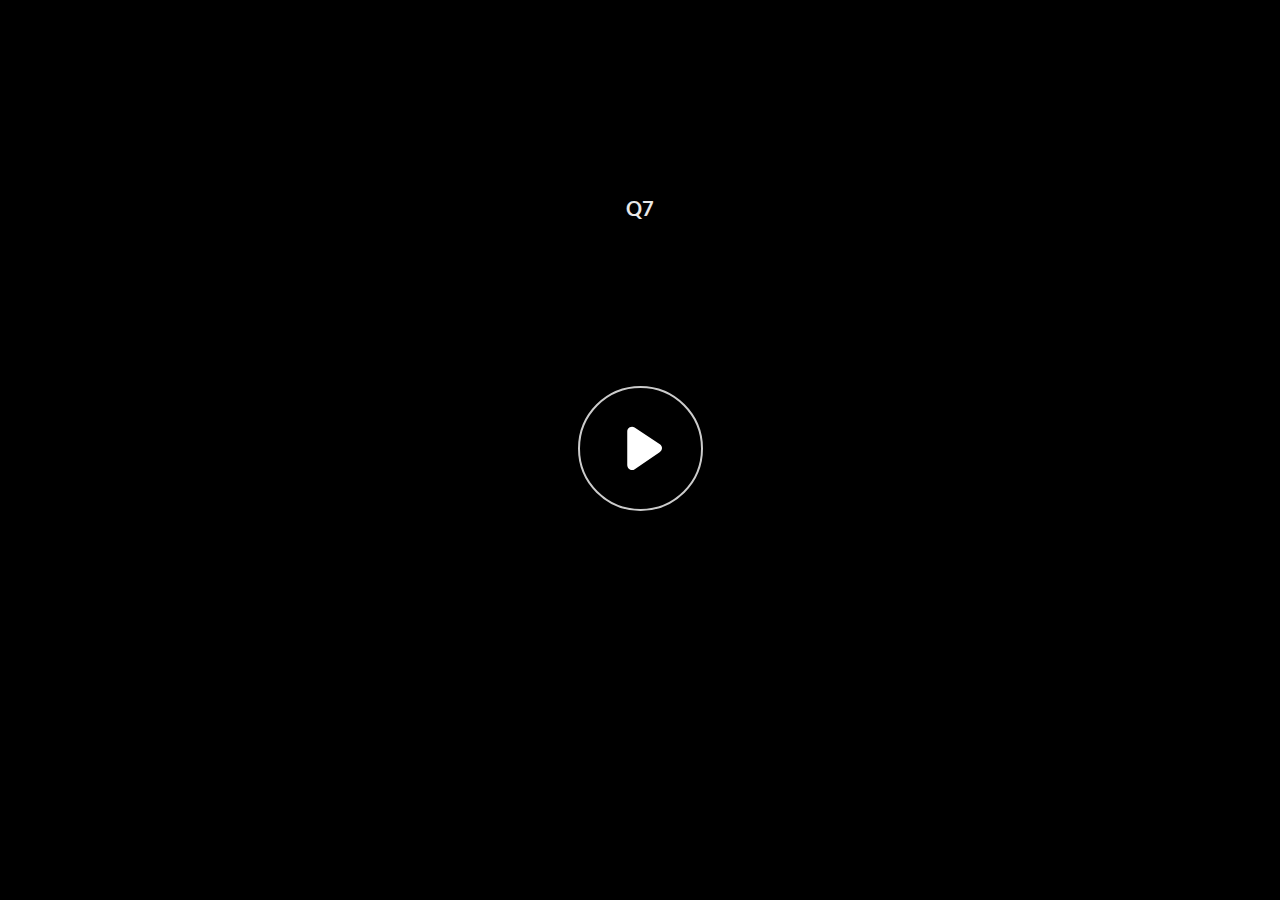
==== commit 9d807900: "G4 AR REV" ====
--- a/index.html
+++ b/index.html
@@ -4,7 +4,7 @@
   <meta charset="utf-8">
   <!-- Created using Storyline 360 - http://www.articulate.com  -->
   <!-- version: 3.69.28997.0 -->
-  <title>G4 AR Q7</title>
+  <title>Q7</title>
   <meta http-equiv="x-ua-compatible" content="IE=edge"/>
   <meta name="viewport" content="width=device-width,initial-scale=1,user-scalable=no,shrink-to-fit=no,minimal-ui"/>
   <meta name="apple-mobile-web-app-capable" content="yes"/>
@@ -37,7 +37,7 @@
       aid: 'aid|b421d26d-fbc6-42c6-bcc0-f542d4e791cf',
       cid: '28c22962-cf52-42b7-b49f-55ad1c230187',
       playerVersion: '3.69.28997.0',
-      publishTimestamp: '2022-12-01T13:16:02.9876521Z',
+      publishTimestamp: '2022-12-03T18:22:48.3721362Z',
       maxIosVideoElements: 10,
       connectionSettings: { message: 'You%20are%20offline.%20Trying%20to%20reconnect...', useDarkTheme: false },
 
@@ -131,7 +131,7 @@
   </script>
 
   <div class="mobile-load-title-overlay" style="display: none">
-    <div class="mobile-load-title">G4 AR Q7</div>
+    <div class="mobile-load-title">Q7</div>
   </div>
 
   <div class="mobile-chrome-warning"></div>
--- a/html5/data/css/output.min.css
+++ b/html5/data/css/output.min.css
@@ -1,48 +1,48 @@
 @font-face {
-  font-family: 'LatoBold Charset1_ Bold0721B76B';
+  font-family: 'LatoBold Charset1_ BoldA0FF51D5';
   src: url('[data-uri]');
   font-style: normal;
   font-weight: normal;
 }
 @font-face {
-  font-family: 'Lato Charset1_ 5e6Li6mH6DFB8299';
+  font-family: 'Lato Charset1_ 5keoeA3XE25E9B5C';
   src: url('[data-uri]');
   font-style: normal;
   font-weight: normal;
 }
 @font-face {
-  font-family: 'Dubai Charset1_ 5fTu2Fq7E9A4AC2';
-  src: url('[data-uri]');
+  font-family: 'Dubai Charset1_ 6Y7WuN1690478BA';
+  src: url('[data-uri]');
   font-style: normal;
   font-weight: normal;
 }
 @font-face {
-  font-family: 'Arial Charset1_ 6Ni84mKB35016BB';
+  font-family: 'DubaiBold Charset1_Bold0E802BDC';
+  src: url('[data-uri]');
+  font-style: normal;
+  font-weight: normal;
+}
+@font-face {
+  font-family: 'Arial Charset1_ 6Uhf9Kn45A783EC';
   src: url('[data-uri]');
   font-style: normal;
   font-weight: normal;
 }
 @font-face {
-  font-family: 'DubaiBold Charset1_BoldE6E745BE';
-  src: url('[data-uri]');
+  font-family: 'Dubai Charset0_v8wz5Y8k741D6E07';
+  src: url('[data-uri]');
   font-style: normal;
   font-weight: normal;
 }
 @font-face {
-  font-family: 'Dubai Charset0_v8wz5Y8k741D6E07';
-  src: url('[data-uri]');
+  font-family: 'DubaiBold Charset0_BoldD2773439';
+  src: url('[data-uri]');
   font-style: normal;
   font-weight: normal;
 }
 @font-face {
   font-family: 'Arial Charset0_v8wz5YMo9EE9FF07';
   src: url('[data-uri]